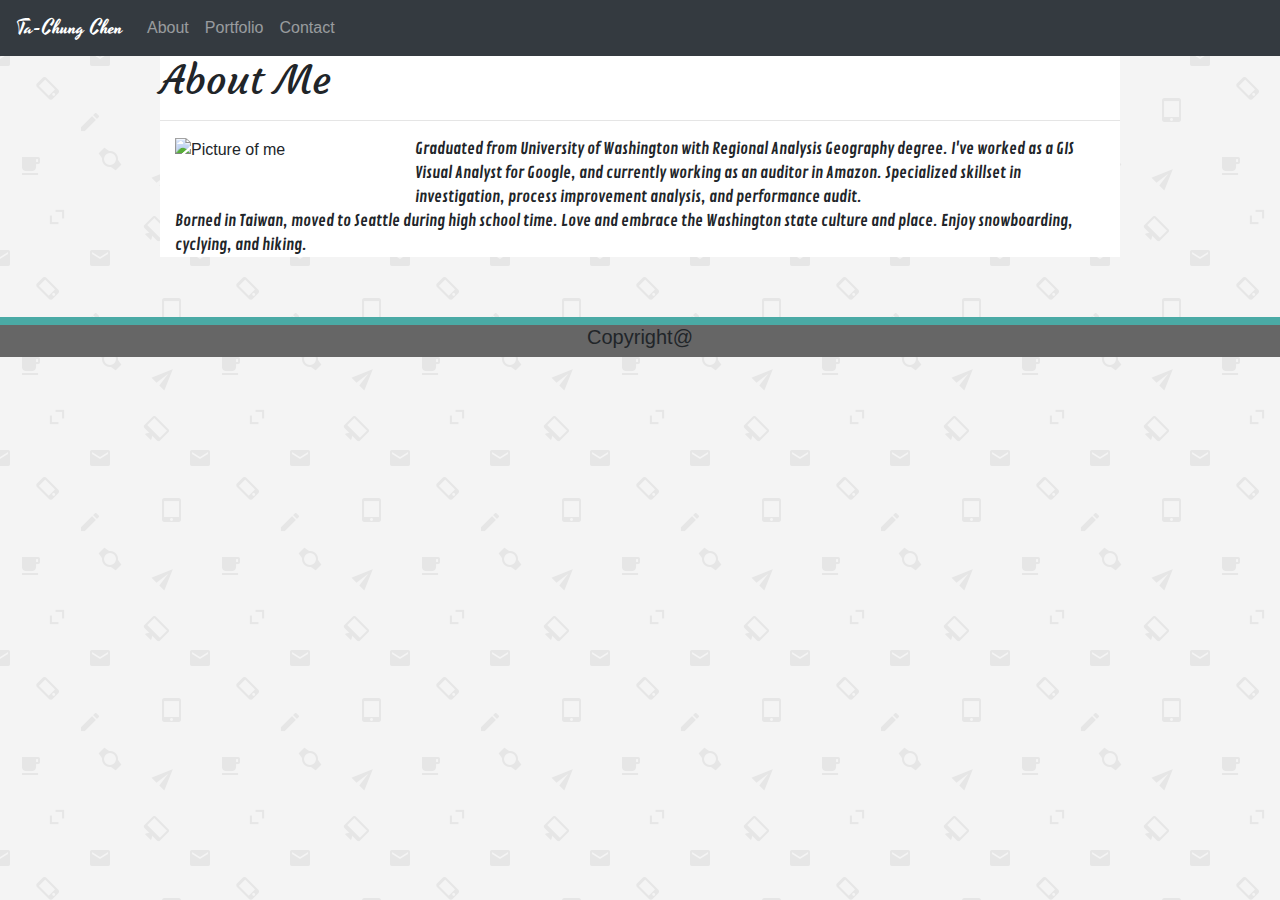
==== index.html @ 8f101d6d "Updated all HTML and CSS file" ====
<!DOCTYPE html>
<html lang="en">
<head>
    <meta charset="UTF-8">
    <meta name="viewport" content="width=device-width, initial-scale=1.0">
    <meta http-equiv="X-UA-Compatible" content="ie=edge">
    <title>About Me</title>
    <link rel="stylesheet" href="https://maxcdn.bootstrapcdn.com/bootstrap/4.4.1/css/bootstrap.min.css">
    <script src="https://ajax.googleapis.com/ajax/libs/jquery/3.4.1/jquery.min.js"></script>
    <script src="https://cdnjs.cloudflare.com/ajax/libs/popper.js/1.16.0/umd/popper.min.js"></script>
    <script src="https://maxcdn.bootstrapcdn.com/bootstrap/4.4.1/js/bootstrap.min.js"></script>
    <link rel="stylesheet" type="text/css" href="assets/css/style.css">
</head>
<nav class="navbar navbar-expand-md bg-dark navbar-dark">
    <a class="navbar-brand" href="#">Ta-Chung Chen</a>
    <button class="navbar-toggler" type="button" data-toggle="collapse" data-target="#collapsibleNavbar">
        <span class="navbar-toggler-icon"></span>
    </button>
    <div class="collapse navbar-collapse" id="collapsibleNavbar">
        <ul class="navbar-nav">
            <li class="nav-item">
                <a class="nav-link" href="index.html">About</a>
            </li>
            <li class="nav-item">
                <a class="nav-link" href="porfolio.html">Portfolio</a>
            </li>
            <li class="nav-item">
                <a class="nav-link" href="contact.html">Contact</a>
            </li>
        </ul>
    </div>
</nav>
<body>
    <section class="main">
        <h1>About Me</h1>
        <hr>
        <div class="container">
            <div class="row">
                <div class="col-sm-12 col-lg-3">
                    <img src="assets\images\profile.jpg" alt="Picture of me" id="propic">
                </div>
                <div class="col-sm-12 col-lg-9" id="PT1">
                    Graduated from University of Washington with Regional Analysis Geography degree. I've worked as a GIS Visual Analyst for Google, and currently working as an auditor in Amazon. Specialized skillset in investigation, process improvement analysis, and performance audit.
                </div>
            </div>
            <div class="row">
                <div class="col-sm" id="PT2">
                    Borned in Taiwan, moved to Seattle during high school time. Love and embrace the Washington state culture and place. Enjoy snowboarding, cyclying, and hiking.
                </div>
            </div>    
        </div>
    </section>
    <footer>
        <h5>Copyright@</h5>
    </footer>
</body>

</html>
---- assets/css/style.css ----
@import url('https://fonts.googleapis.com/css?family=Contrail+One|Courgette|Yesteryear&display=swap');
.main {
    width:960px;
    margin: auto;
    flex: 1 0 auto;
    margin-bottom:60px;
    background-color:white;
}
body {
    background-image:url("../images/email-pattern.png");
    background-repeat: repeat;
    display:flex;
    flex-direction:column;
}
head {
    font:font-family: 'Georgia', Times, 'Times New Roman', serif;
}
footer {
    text-align:center;
    border-top: 8px solid #4aaaa5;
    background-color:#666666;
    flex-shrink:0;
}
#propic {
    width:100%;
}
H1 {
    font-family: 'Courgette', cursive;
}
#PT1 {
    font-family: 'Contrail One', cursive;
}
#PT2 {
    font-family: 'Contrail One', cursive;
}
.navbar-brand {
    font-family: 'Yesteryear', cursive;
}
.form-group {
    font-family: 'Contrail One', cursive;
}
#des {
    font-family: 'Yesteryear', cursive;
    text-align:center;
    font-size:30px;
}
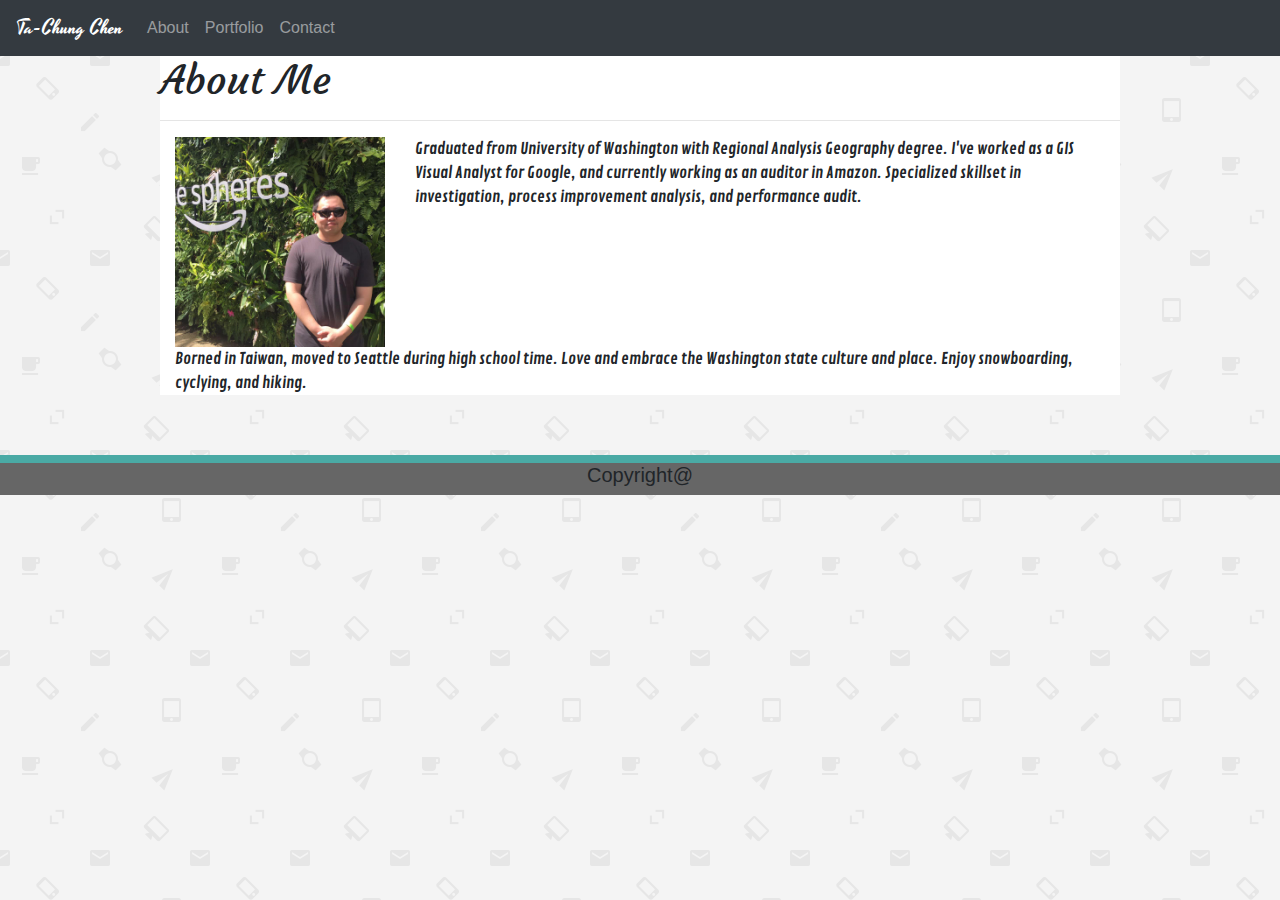
==== commit 43388e73: "Update index.html" ====
--- a/index.html
+++ b/index.html
@@ -37,7 +37,7 @@
         <div class="container">
             <div class="row">
                 <div class="col-sm-12 col-lg-3">
-                    <img src="assets\images\profile.jpg" alt="Picture of me" id="propic">
+                    <img src="assets\images\Profile.jpg" alt="Picture of me" id="propic">
                 </div>
                 <div class="col-sm-12 col-lg-9" id="PT1">
                     Graduated from University of Washington with Regional Analysis Geography degree. I've worked as a GIS Visual Analyst for Google, and currently working as an auditor in Amazon. Specialized skillset in investigation, process improvement analysis, and performance audit.
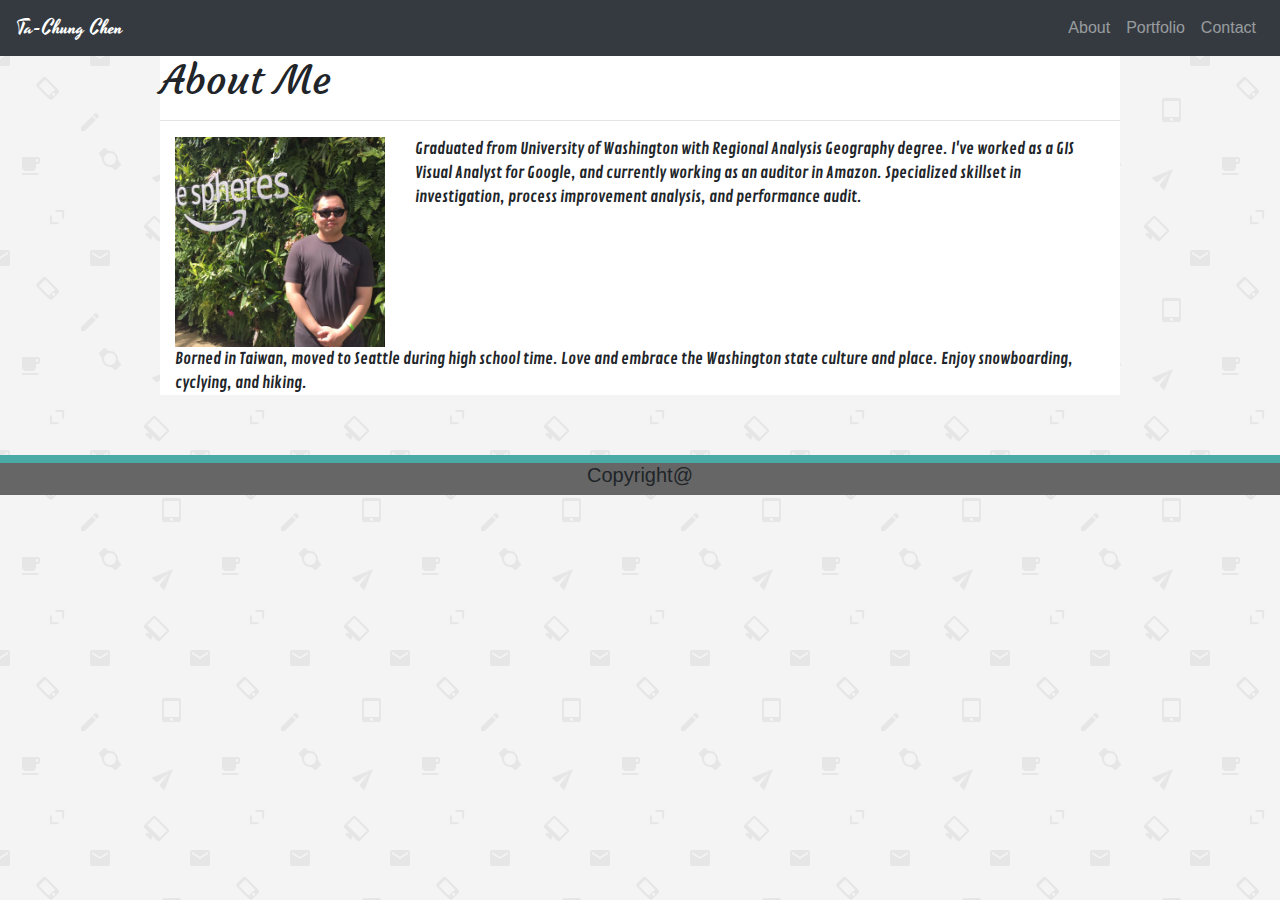
==== commit d0782052: "update nav bar" ====
--- a/index.html
+++ b/index.html
@@ -17,7 +17,7 @@
         <span class="navbar-toggler-icon"></span>
     </button>
     <div class="collapse navbar-collapse" id="collapsibleNavbar">
-        <ul class="navbar-nav">
+        <ul class="navbar-nav ml-auto">
             <li class="nav-item">
                 <a class="nav-link" href="index.html">About</a>
             </li>
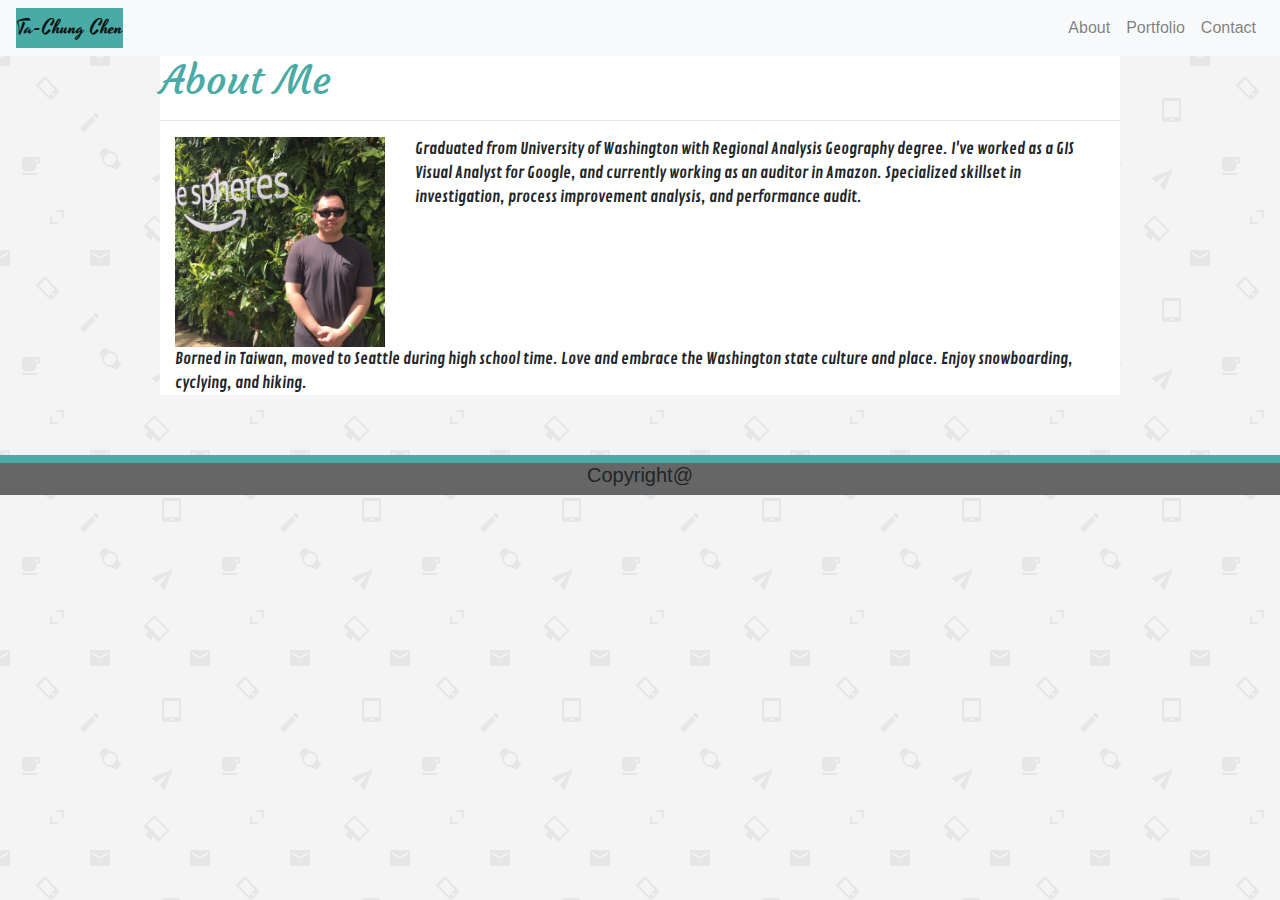
==== commit 8e77ed6b: "Update all navbar" ====
--- a/index.html
+++ b/index.html
@@ -11,7 +11,7 @@
     <script src="https://maxcdn.bootstrapcdn.com/bootstrap/4.4.1/js/bootstrap.min.js"></script>
     <link rel="stylesheet" type="text/css" href="assets/css/style.css">
 </head>
-<nav class="navbar navbar-expand-md bg-dark navbar-dark">
+<nav class="navbar navbar-expand-md navbar-light bg-light">
     <a class="navbar-brand" href="#">Ta-Chung Chen</a>
     <button class="navbar-toggler" type="button" data-toggle="collapse" data-target="#collapsibleNavbar">
         <span class="navbar-toggler-icon"></span>
--- a/assets/css/style.css
+++ b/assets/css/style.css
@@ -26,6 +26,7 @@
 }
 H1 {
     font-family: 'Courgette', cursive;
+    color:#4aaaa5;
 }
 #PT1 {
     font-family: 'Contrail One', cursive;
@@ -42,5 +43,15 @@
 #des {
     font-family: 'Yesteryear', cursive;
     text-align:center;
-    font-size:30px;
-}+    font-size:20px;
+    position:relative;
+    bottom:60px;
+    right:20px;
+    color:white;
+    background-color:#4aaaa5;
+    margin-right:68px;
+    margin-left:35px;
+}
+.navbar-brand {
+    background-color:#4aaaa5;
+}
